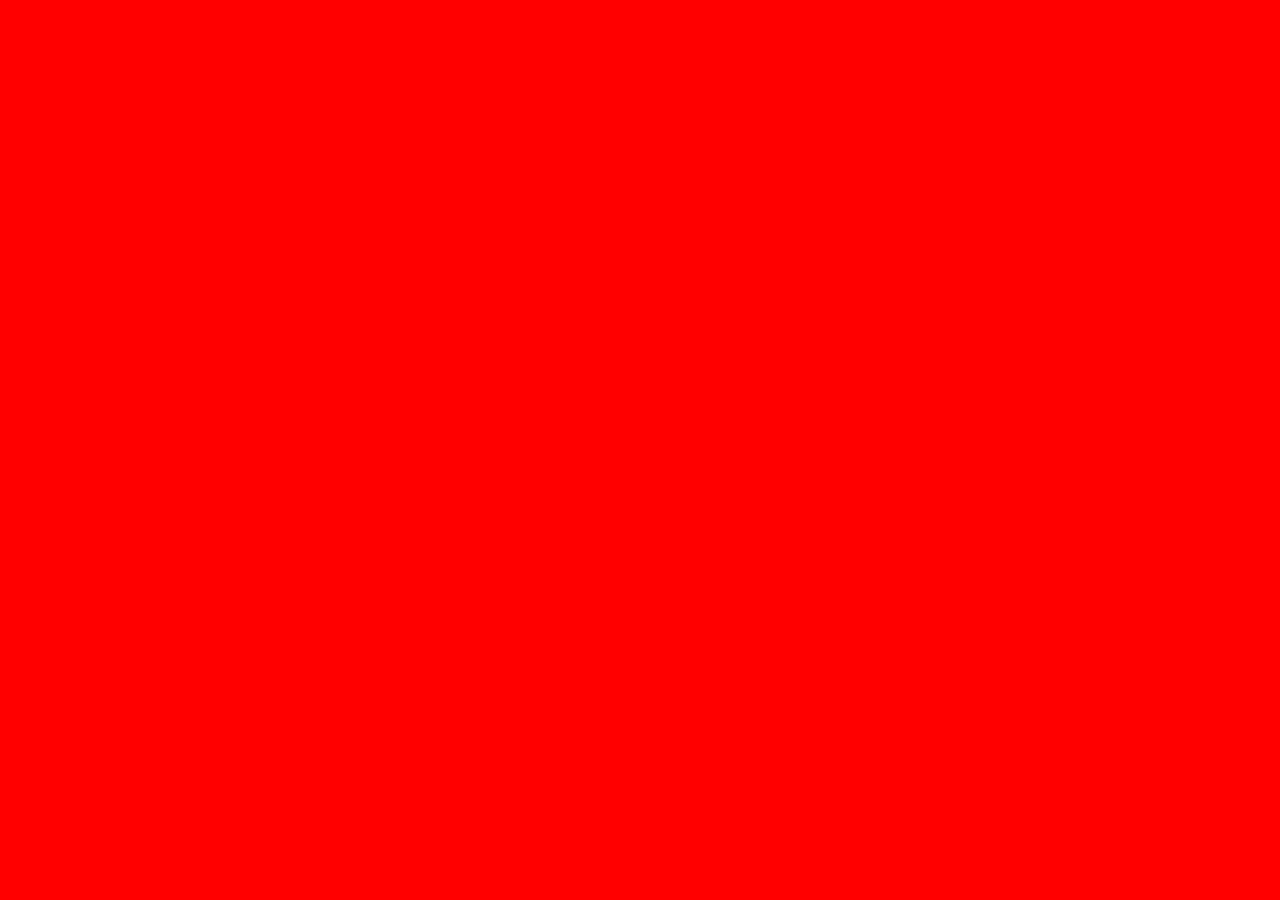
==== index.html @ 35cab767 "Add pads divs" ====
<!DOCTYPE html>
<html lang="en">
<head>
    <meta charset="UTF-8">
    <title>JS Beat-Machine</title>
    <!-- core CSS file -->
    <link rel="stylesheet" href="style.css">
</head>
<body>

    <div class="keys">
        
    </div>
    
<!-- 
 <div id='pads'>
      <button class='pad' id='113'>q</button>
      <button class='pad' id='119'>w</button>
      <button class='pad' id='101'>e</button>
      <button class='pad' id='114'>r</button>
      <button class='pad' id='97'>a</button>
      <button class='pad' id='115'>s</button>
      <button class='pad' id='100'>d</button>
      <button class='pad' id='102'>f</button>
      <button class='pad' id='122'>z</button>
      <button class='pad' id='120'>x</button>
      <button class='pad' id='99'>c</button>
      <button class='pad' id='118'>v</button>
    </div> -->




<!-- 
 <div class="keys">
    <div data-key="65" class="key">
      <kbd>A</kbd>
      <span class="sound">clap</span>
    </div>
    <div data-key="83" class="key">
      <kbd>S</kbd>
      <span class="sound">hihat</span>
    </div>
    <div data-key="68" class="key">
      <kbd>D</kbd>
      <span class="sound">kick</span>
    </div>
    <div data-key="70" class="key">
      <kbd>F</kbd>
      <span class="sound">openhat</span>
    </div>
    <div data-key="71" class="key">
      <kbd>G</kbd>
      <span class="sound">boom</span>
    </div>
    <div data-key="72" class="key">
      <kbd>H</kbd>
      <span class="sound">ride</span>
    </div>
    <div data-key="74" class="key">
      <kbd>J</kbd>
      <span class="sound">snare</span>
    </div>
    <div data-key="75" class="key">
      <kbd>K</kbd>
      <span class="sound">tom</span>
    </div>
    <div data-key="76" class="key">
      <kbd>L</kbd>
      <span class="sound">tink</span>
    </div>
  </div> -->

    <script src="main.js"></script>
</body>
</html>
---- style.css ----
body {
    background: red;
}
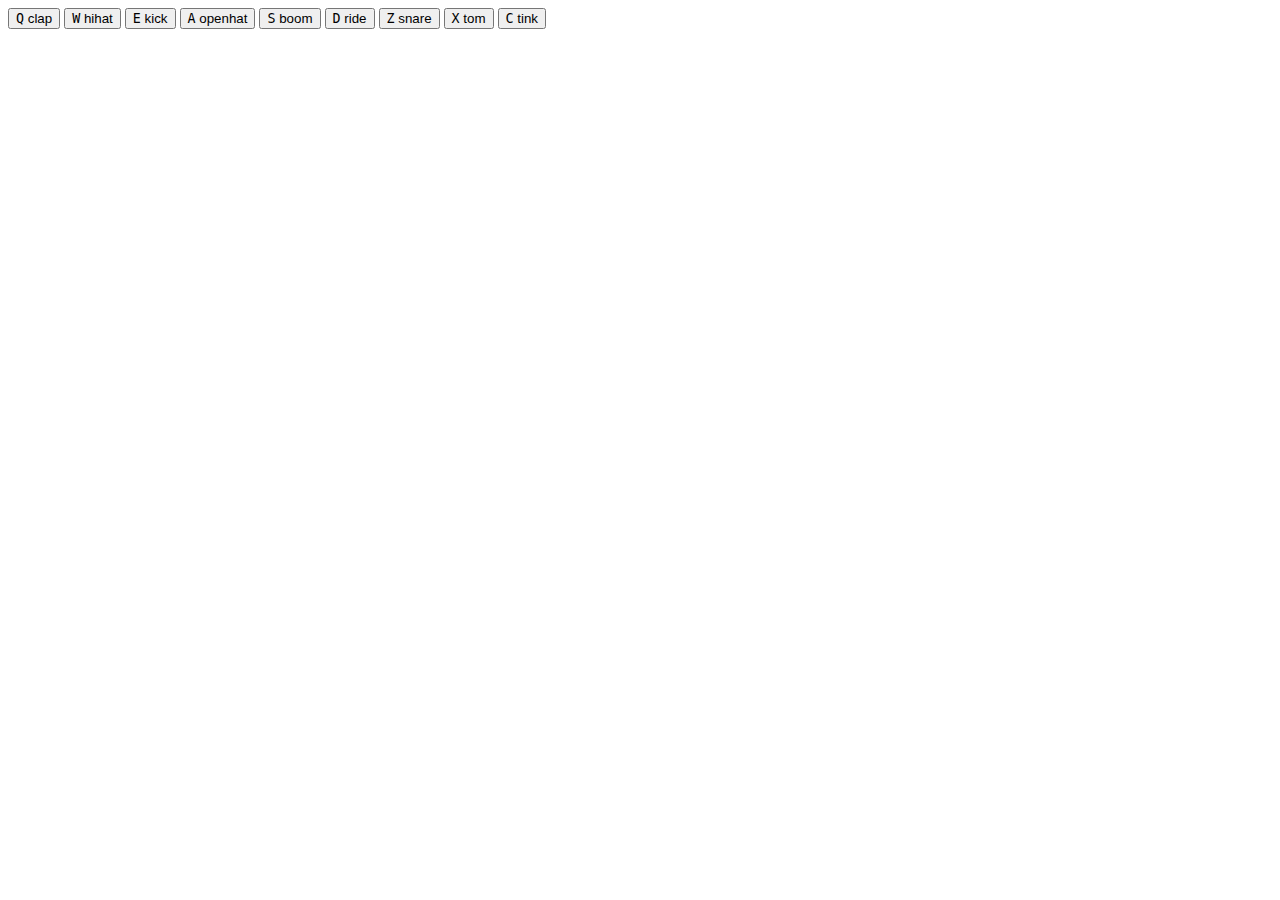
==== commit ce9d59de: "Add pads divs, kbd and span elements with detailed description" ====
--- a/index.html
+++ b/index.html
@@ -1,76 +1,64 @@
 <!DOCTYPE html>
 <html lang="en">
 <head>
-    <meta charset="UTF-8">
-    <title>JS Beat-Machine</title>
-    <!-- core CSS file -->
-    <link rel="stylesheet" href="style.css">
+	<meta charset="UTF-8">
+	<title>JS Beat-Machine</title>
+	<!-- core CSS file -->
+	<link rel="stylesheet" href="style.css">
 </head>
 <body>
 
-    <div class="keys">
-        
-    </div>
-    
-<!-- 
- <div id='pads'>
-      <button class='pad' id='113'>q</button>
-      <button class='pad' id='119'>w</button>
-      <button class='pad' id='101'>e</button>
-      <button class='pad' id='114'>r</button>
-      <button class='pad' id='97'>a</button>
-      <button class='pad' id='115'>s</button>
-      <button class='pad' id='100'>d</button>
-      <button class='pad' id='102'>f</button>
-      <button class='pad' id='122'>z</button>
-      <button class='pad' id='120'>x</button>
-      <button class='pad' id='99'>c</button>
-      <button class='pad' id='118'>v</button>
-    </div> -->
+	<div class="pads">
+		
+		<button class="pad" id="113">
+			<kbd>Q</kbd>
+			<span class="sound">clap</span>
+		</button>
+		
+		<button class="pad" id="119">
+			<kbd>W</kbd>
+			<span class="sound">hihat</span>
+		</button>
+		
+		<button class="pad" id="101">
+			<kbd>E</kbd>
+			<span class="sound">kick</span>
+		</button>
+		
+		<button class="pad" id="97">
+			<kbd>A</kbd>
+			<span class="sound">openhat</span>
+		</button>
+		
+		<button class="pad" id="115">
+			<kbd>S</kbd>
+			<span class="sound">boom</span>
+		</button>
+
+		<button class="pad" id="100">
+			<kbd>D</kbd>
+			<span class="sound">ride</span>
+		</button>
+
+		<button class="pad" id="122">
+			<kbd>Z</kbd>
+			<span class="sound">snare</span>
+		</button>
+
+		<button class="pad" id="120">
+			<kbd>X</kbd>
+			<span class="sound">tom</span>
+		</button>
+
+		<button class="pad" id="99">
+			<kbd>C</kbd>
+			<span class="sound">tink</span>
+		</button>
+
+	</div><!-- 	end .pads -->
 
 
-
-
-<!-- 
- <div class="keys">
-    <div data-key="65" class="key">
-      <kbd>A</kbd>
-      <span class="sound">clap</span>
-    </div>
-    <div data-key="83" class="key">
-      <kbd>S</kbd>
-      <span class="sound">hihat</span>
-    </div>
-    <div data-key="68" class="key">
-      <kbd>D</kbd>
-      <span class="sound">kick</span>
-    </div>
-    <div data-key="70" class="key">
-      <kbd>F</kbd>
-      <span class="sound">openhat</span>
-    </div>
-    <div data-key="71" class="key">
-      <kbd>G</kbd>
-      <span class="sound">boom</span>
-    </div>
-    <div data-key="72" class="key">
-      <kbd>H</kbd>
-      <span class="sound">ride</span>
-    </div>
-    <div data-key="74" class="key">
-      <kbd>J</kbd>
-      <span class="sound">snare</span>
-    </div>
-    <div data-key="75" class="key">
-      <kbd>K</kbd>
-      <span class="sound">tom</span>
-    </div>
-    <div data-key="76" class="key">
-      <kbd>L</kbd>
-      <span class="sound">tink</span>
-    </div>
-  </div> -->
-
-    <script src="main.js"></script>
+	<!-- core JS file -->
+	<script src="main.js"></script>
 </body>
 </html>